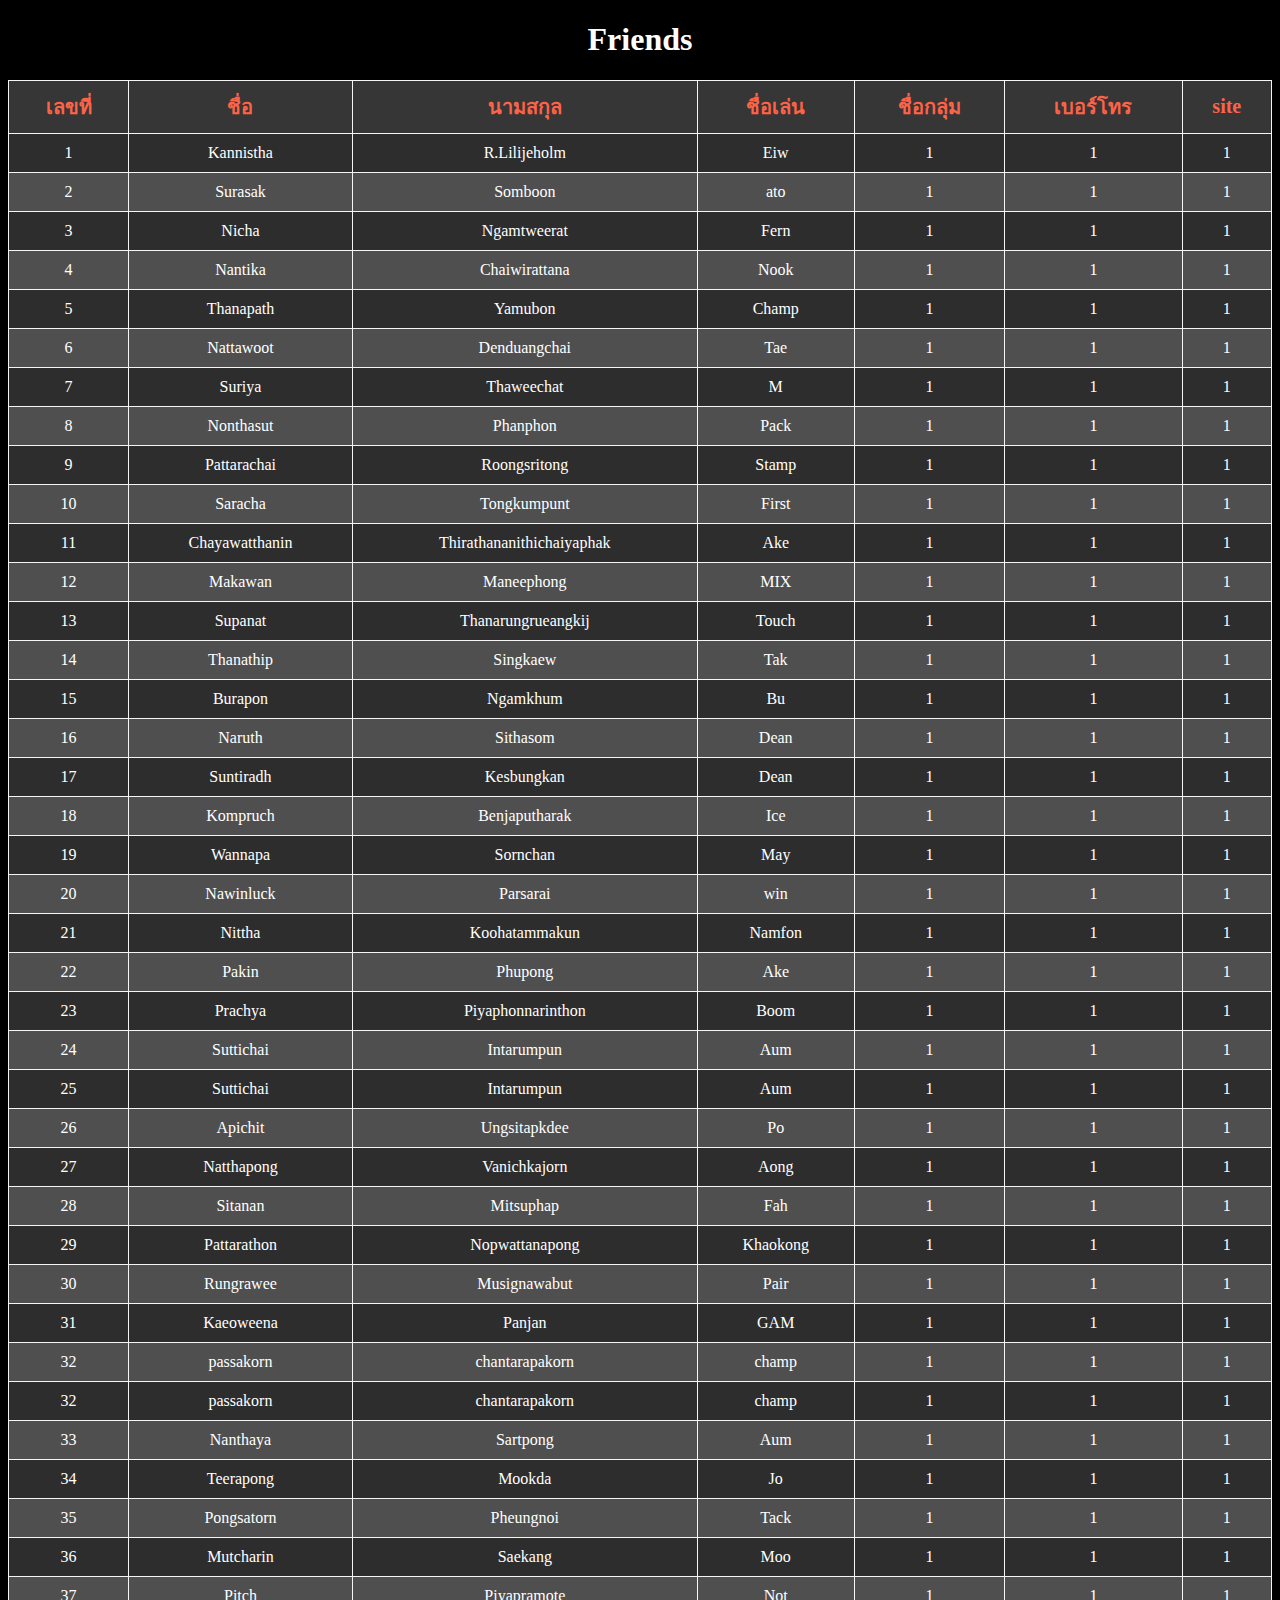
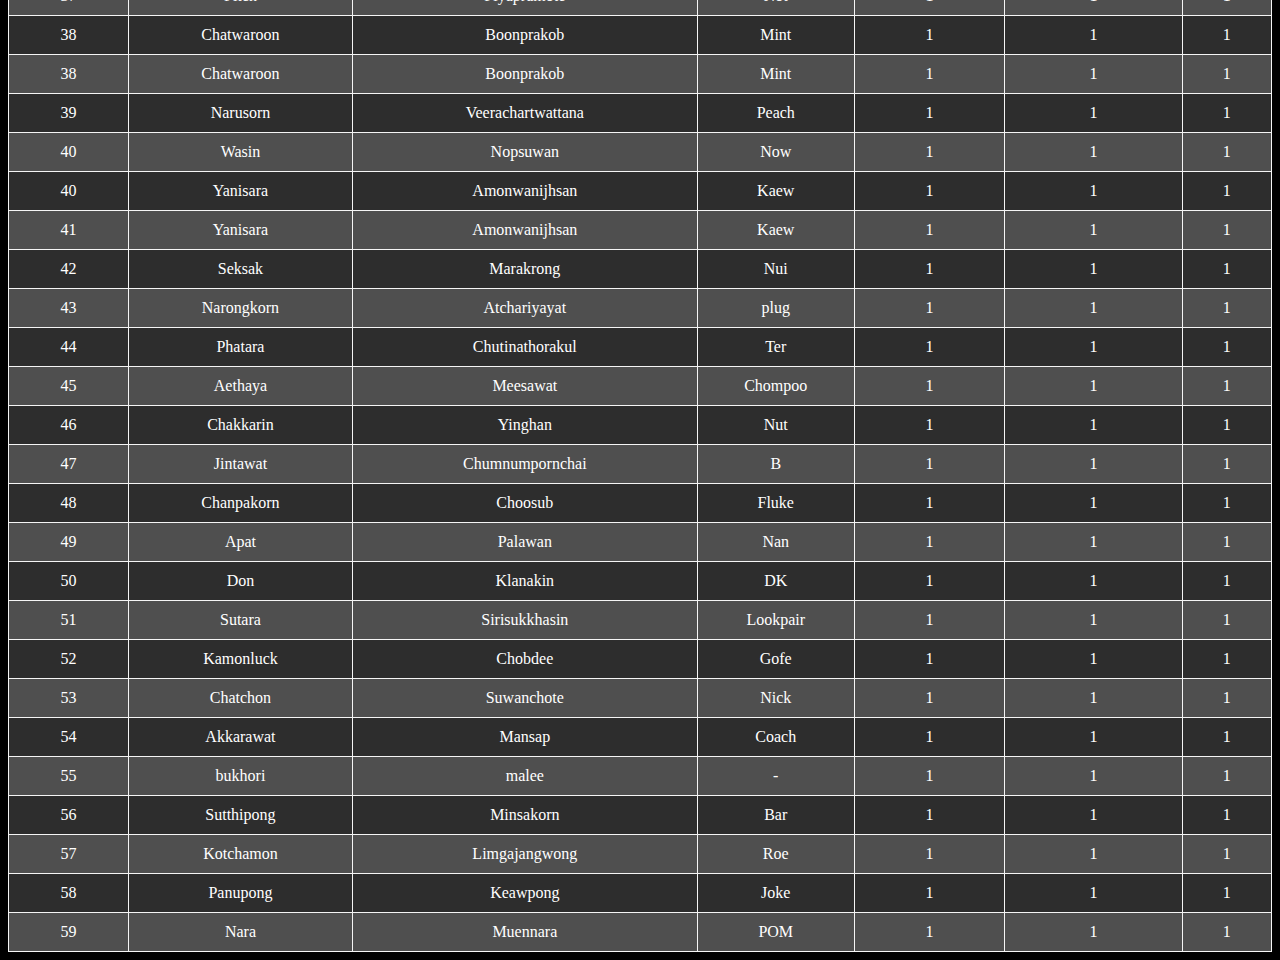
==== HTML/HOMEWORK/friends.html @ 737d5eb5 "profile" ====
<!DOCTYPE html>
<html lang="en">
  <head>
    <meta charset="UTF-8" />
    <meta name="viewport" content="width=device-width, initial-scale=1.0" />
    <link rel="stylesheet" href="../HOMEWORK/CSS/friends.css" />
    <title>Friends</title>
  </head>
  <body>
    <h1>Friends</h1>
    <table>
      <thead>
        <tr>
          <th>เลขที่</th>
          <th>ชื่อ</th>
          <th>นามสกุล</th>
          <th>ชื่อเล่น</th>
          <th>ชื่อกลุ่ม</th>
          <th>เบอร์โทร</th>
          <th>site</th>
        </tr>
      </thead>
      <tbody>
        <tr>
          <td>1</td>
          <td>Kannistha</td>
          <td>R.Lilijeholm</td>
          <td>Eiw</td>
          <td>1</td>
          <td>1</td>
          <td>1</td>
        </tr>
        <tr>
          <td>2</td>
          <td>Surasak</td>
          <td>Somboon</td>
          <td>ato</td>
          <td>1</td>
          <td>1</td>
          <td>1</td>
        </tr>
        <tr>
          <td>3</td>
          <td>Nicha</td>
          <td>Ngamtweerat</td>
          <td>Fern</td>
          <td>1</td>
          <td>1</td>
          <td>1</td>
        </tr>
        <tr>
          <td>4</td>
          <td>Nantika</td>
          <td>Chaiwirattana</td>
          <td>Nook</td>
          <td>1</td>
          <td>1</td>
          <td>1</td>
        </tr>
        <tr>
          <td>5</td>
          <td>Thanapath</td>
          <td>Yamubon</td>
          <td>Champ</td>
          <td>1</td>
          <td>1</td>
          <td>1</td>
        </tr>
        <tr>
          <td>6</td>
          <td>Nattawoot</td>
          <td>Denduangchai</td>
          <td>Tae</td>
          <td>1</td>
          <td>1</td>
          <td>1</td>
        </tr>
        <tr>
          <td>7</td>
          <td>Suriya</td>
          <td>Thaweechat</td>
          <td>M</td>
          <td>1</td>
          <td>1</td>
          <td>1</td>
        </tr>
        <tr>
          <td>8</td>
          <td>Nonthasut</td>
          <td>Phanphon</td>
          <td>Pack</td>
          <td>1</td>
          <td>1</td>
          <td>1</td>
        </tr>
        <tr>
          <td>9</td>
          <td>Pattarachai</td>
          <td>Roongsritong</td>
          <td>Stamp</td>
          <td>1</td>
          <td>1</td>
          <td>1</td>
        </tr>
        <tr>
          <td>10</td>
          <td>Saracha</td>
          <td>Tongkumpunt</td>
          <td>First</td>
          <td>1</td>
          <td>1</td>
          <td>1</td>
        </tr>
        <tr>
          <td>11</td>
          <td>Chayawatthanin</td>
          <td>Thirathananithichaiyaphak</td>
          <td>Ake</td>
          <td>1</td>
          <td>1</td>
          <td>1</td>
        </tr>
        <tr>
          <td>12</td>
          <td>Makawan</td>
          <td>Maneephong</td>
          <td>MIX</td>
          <td>1</td>
          <td>1</td>
          <td>1</td>
        </tr>
        <tr>
          <td>13</td>
          <td>Supanat</td>
          <td>Thanarungrueangkij</td>
          <td>Touch</td>
          <td>1</td>
          <td>1</td>
          <td>1</td>
        </tr>
        <tr>
          <td>14</td>
          <td>Thanathip</td>
          <td>Singkaew</td>
          <td>Tak</td>
          <td>1</td>
          <td>1</td>
          <td>1</td>
        </tr>
        <tr>
          <td>15</td>
          <td>Burapon</td>
          <td>Ngamkhum</td>
          <td>Bu</td>
          <td>1</td>
          <td>1</td>
          <td>1</td>
        </tr>
        <tr>
          <td>16</td>
          <td>Naruth</td>
          <td>Sithasom</td>
          <td>Dean</td>
          <td>1</td>
          <td>1</td>
          <td>1</td>
        </tr>
        <tr>
          <td>17</td>
          <td>Suntiradh</td>
          <td>Kesbungkan</td>
          <td>Dean</td>
          <td>1</td>
          <td>1</td>
          <td>1</td>
        </tr>
        <tr>
          <td>18</td>
          <td>Kompruch</td>
          <td>Benjaputharak</td>
          <td>Ice</td>
          <td>1</td>
          <td>1</td>
          <td>1</td>
        </tr>
        <tr>
          <td>19</td>
          <td>Wannapa</td>
          <td>Sornchan</td>
          <td>May</td>
          <td>1</td>
          <td>1</td>
          <td>1</td>
        </tr>
        <tr>
          <td>20</td>
          <td>Nawinluck</td>
          <td>Parsarai</td>
          <td>win</td>
          <td>1</td>
          <td>1</td>
          <td>1</td>
        </tr>
        <tr>
          <td>21</td>
          <td>Nittha</td>
          <td>Koohatammakun</td>
          <td>Namfon</td>
          <td>1</td>
          <td>1</td>
          <td>1</td>
        </tr>
        <tr>
          <td>22</td>
          <td>Pakin</td>
          <td>Phupong</td>
          <td>Ake</td>
          <td>1</td>
          <td>1</td>
          <td>1</td>
        </tr>
        <tr>
          <td>23</td>
          <td>Prachya</td>
          <td>Piyaphonnarinthon</td>
          <td>Boom</td>
          <td>1</td>
          <td>1</td>
          <td>1</td>
        </tr>
        <tr>
          <td>24</td>
          <td>Suttichai</td>
          <td>Intarumpun</td>
          <td>Aum</td>
          <td>1</td>
          <td>1</td>
          <td>1</td>
        </tr>
        <tr>
          <td>25</td>
          <td>Suttichai</td>
          <td>Intarumpun</td>
          <td>Aum</td>
          <td>1</td>
          <td>1</td>
          <td>1</td>
        </tr>
        <tr>
          <td>26</td>
          <td>Apichit</td>
          <td>Ungsitapkdee</td>
          <td>Po</td>
          <td>1</td>
          <td>1</td>
          <td>1</td>
        </tr>
        <tr>
          <td>27</td>
          <td>Natthapong</td>
          <td>Vanichkajorn</td>
          <td>Aong</td>
          <td>1</td>
          <td>1</td>
          <td>1</td>
        </tr>
        <tr>
          <td>28</td>
          <td>Sitanan</td>
          <td>Mitsuphap</td>
          <td>Fah</td>
          <td>1</td>
          <td>1</td>
          <td>1</td>
        </tr>
        <tr>
          <td>29</td>
          <td>Pattarathon</td>
          <td>Nopwattanapong</td>
          <td>Khaokong</td>
          <td>1</td>
          <td>1</td>
          <td>1</td>
        </tr>
        <tr>
          <td>30</td>
          <td>Rungrawee</td>
          <td>Musignawabut</td>
          <td>Pair</td>
          <td>1</td>
          <td>1</td>
          <td>1</td>
        </tr>
        <tr>
          <td>31</td>
          <td>Kaeoweena</td>
          <td>Panjan</td>
          <td>GAM</td>
          <td>1</td>
          <td>1</td>
          <td>1</td>
        </tr>
        <tr>
          <td>32</td>
          <td>passakorn</td>
          <td>chantarapakorn</td>
          <td>champ</td>
          <td>1</td>
          <td>1</td>
          <td>1</td>
        </tr>
        <tr>
          <td>32</td>
          <td>passakorn</td>
          <td>chantarapakorn</td>
          <td>champ</td>
          <td>1</td>
          <td>1</td>
          <td>1</td>
        </tr>
        <tr>
          <td>33</td>
          <td>Nanthaya</td>
          <td>Sartpong</td>
          <td>Aum</td>
          <td>1</td>
          <td>1</td>
          <td>1</td>
        </tr>
        <tr>
          <td>34</td>
          <td>Teerapong</td>
          <td>Mookda</td>
          <td>Jo</td>
          <td>1</td>
          <td>1</td>
          <td>1</td>
        </tr>
        <tr>
          <td>35</td>
          <td>Pongsatorn</td>
          <td>Pheungnoi</td>
          <td>Tack</td>
          <td>1</td>
          <td>1</td>
          <td>1</td>
        </tr>
        <tr>
          <td>36</td>
          <td>Mutcharin</td>
          <td>Saekang</td>
          <td>Moo</td>
          <td>1</td>
          <td>1</td>
          <td>1</td>
        </tr>
        <tr>
          <td>37</td>
          <td>Pitch</td>
          <td>Piyapramote</td>
          <td>Not</td>
          <td>1</td>
          <td>1</td>
          <td>1</td>
        </tr>
        <tr>
          <td>38</td>
          <td>Chatwaroon</td>
          <td>Boonprakob</td>
          <td>Mint</td>
          <td>1</td>
          <td>1</td>
          <td>1</td>
        </tr>
        <tr>
          <td>38</td>
          <td>Chatwaroon</td>
          <td>Boonprakob</td>
          <td>Mint</td>
          <td>1</td>
          <td>1</td>
          <td>1</td>
        </tr>
        <tr>
          <td>39</td>
          <td>Narusorn</td>
          <td>Veerachartwattana</td>
          <td>Peach</td>
          <td>1</td>
          <td>1</td>
          <td>1</td>
        </tr>
        <tr>
          <td>40</td>
          <td>Wasin</td>
          <td>Nopsuwan</td>
          <td>Now</td>
          <td>1</td>
          <td>1</td>
          <td>1</td>
        </tr>
        <tr>
          <td>40</td>
          <td>Yanisara</td>
          <td>Amonwanijhsan</td>
          <td>Kaew</td>
          <td>1</td>
          <td>1</td>
          <td>1</td>
        </tr>
        <tr>
          <td>41</td>
          <td>Yanisara</td>
          <td>Amonwanijhsan</td>
          <td>Kaew</td>
          <td>1</td>
          <td>1</td>
          <td>1</td>
        </tr>
        <tr>
          <td>42</td>
          <td>Seksak</td>
          <td>Marakrong</td>
          <td>Nui</td>
          <td>1</td>
          <td>1</td>
          <td>1</td>
        </tr>
        <tr>
          <td>43</td>
          <td>Narongkorn</td>
          <td>Atchariyayat</td>
          <td>plug</td>
          <td>1</td>
          <td>1</td>
          <td>1</td>
        </tr>
        <tr>
          <td>44</td>
          <td>Phatara</td>
          <td>Chutinathorakul</td>
          <td>Ter</td>
          <td>1</td>
          <td>1</td>
          <td>1</td>
        </tr>
        <tr>
          <td>45</td>
          <td>Aethaya</td>
          <td>Meesawat</td>
          <td>Chompoo</td>
          <td>1</td>
          <td>1</td>
          <td>1</td>
        </tr>
        <tr>
          <td>46</td>
          <td>Chakkarin</td>
          <td>Yinghan</td>
          <td>Nut</td>
          <td>1</td>
          <td>1</td>
          <td>1</td>
        </tr>
        <tr>
          <td>47</td>
          <td>Jintawat</td>
          <td>Chumnumpornchai</td>
          <td>B</td>
          <td>1</td>
          <td>1</td>
          <td>1</td>
        </tr>
        <tr>
          <td>48</td>
          <td>Chanpakorn</td>
          <td>Choosub</td>
          <td>Fluke</td>
          <td>1</td>
          <td>1</td>
          <td>1</td>
        </tr>
        <tr>
          <td>49</td>
          <td>Apat</td>
          <td>Palawan</td>
          <td>Nan</td>
          <td>1</td>
          <td>1</td>
          <td>1</td>
        </tr>
        <tr>
          <td>50</td>
          <td>Don</td>
          <td>Klanakin</td>
          <td>DK</td>
          <td>1</td>
          <td>1</td>
          <td>1</td>
        </tr>
        <tr>
          <td>51</td>
          <td>Sutara</td>
          <td>Sirisukkhasin</td>
          <td>Lookpair</td>
          <td>1</td>
          <td>1</td>
          <td>1</td>
        </tr>
        <tr>
          <td>52</td>
          <td>Kamonluck</td>
          <td>Chobdee</td>
          <td>Gofe</td>
          <td>1</td>
          <td>1</td>
          <td>1</td>
        </tr>
        <tr>
          <td>53</td>
          <td>Chatchon</td>
          <td>Suwanchote</td>
          <td>Nick</td>
          <td>1</td>
          <td>1</td>
          <td>1</td>
        </tr>
        <tr>
          <td>54</td>
          <td>Akkarawat</td>
          <td>Mansap</td>
          <td>Coach</td>
          <td>1</td>
          <td>1</td>
          <td>1</td>
        </tr>
        <tr>
          <td>55</td>
          <td>bukhori</td>
          <td>malee</td>
          <td>-</td>
          <td>1</td>
          <td>1</td>
          <td>1</td>
        </tr>
        <tr>
          <td>56</td>
          <td>Sutthipong</td>
          <td>Minsakorn</td>
          <td>Bar</td>
          <td>1</td>
          <td>1</td>
          <td>1</td>
        </tr>
        <tr>
          <td>57</td>
          <td>Kotchamon</td>
          <td>Limgajangwong</td>
          <td>Roe</td>
          <td>1</td>
          <td>1</td>
          <td>1</td>
        </tr>
        <tr>
          <td>58</td>
          <td>Panupong</td>
          <td>Keawpong</td>
          <td>Joke</td>
          <td>1</td>
          <td>1</td>
          <td>1</td>
        </tr>
        <tr>
          <td>59</td>
          <td>Nara</td>
          <td>Muennara</td>
          <td>POM</td>
          <td>1</td>
          <td>1</td>
          <td>1</td>
        </tr>
      </tbody>
    </table>
  </body>
</html>
---- HTML/HOMEWORK/CSS/friends.css ----
/* * {
  border: solid red 1px;
} */
body {
  background-color: black;
  text-align: center;
  color: white;
}
table {
  width: 100%;
  height: auto;
  border-collapse: collapse;
}
th {
  font-size: 20px;
  color: tomato;
}
td,
th {
  border: 1px solid whitesmoke;
  padding: 10px;
}
tr:nth-child(even) {
  background-color: #4f4f4f;
}
tr:nth-child(odd) {
  background-color: #2d2d2d;
}
th {
  background-color: #363636;
}
tr:hover {
  background-color: black;
}
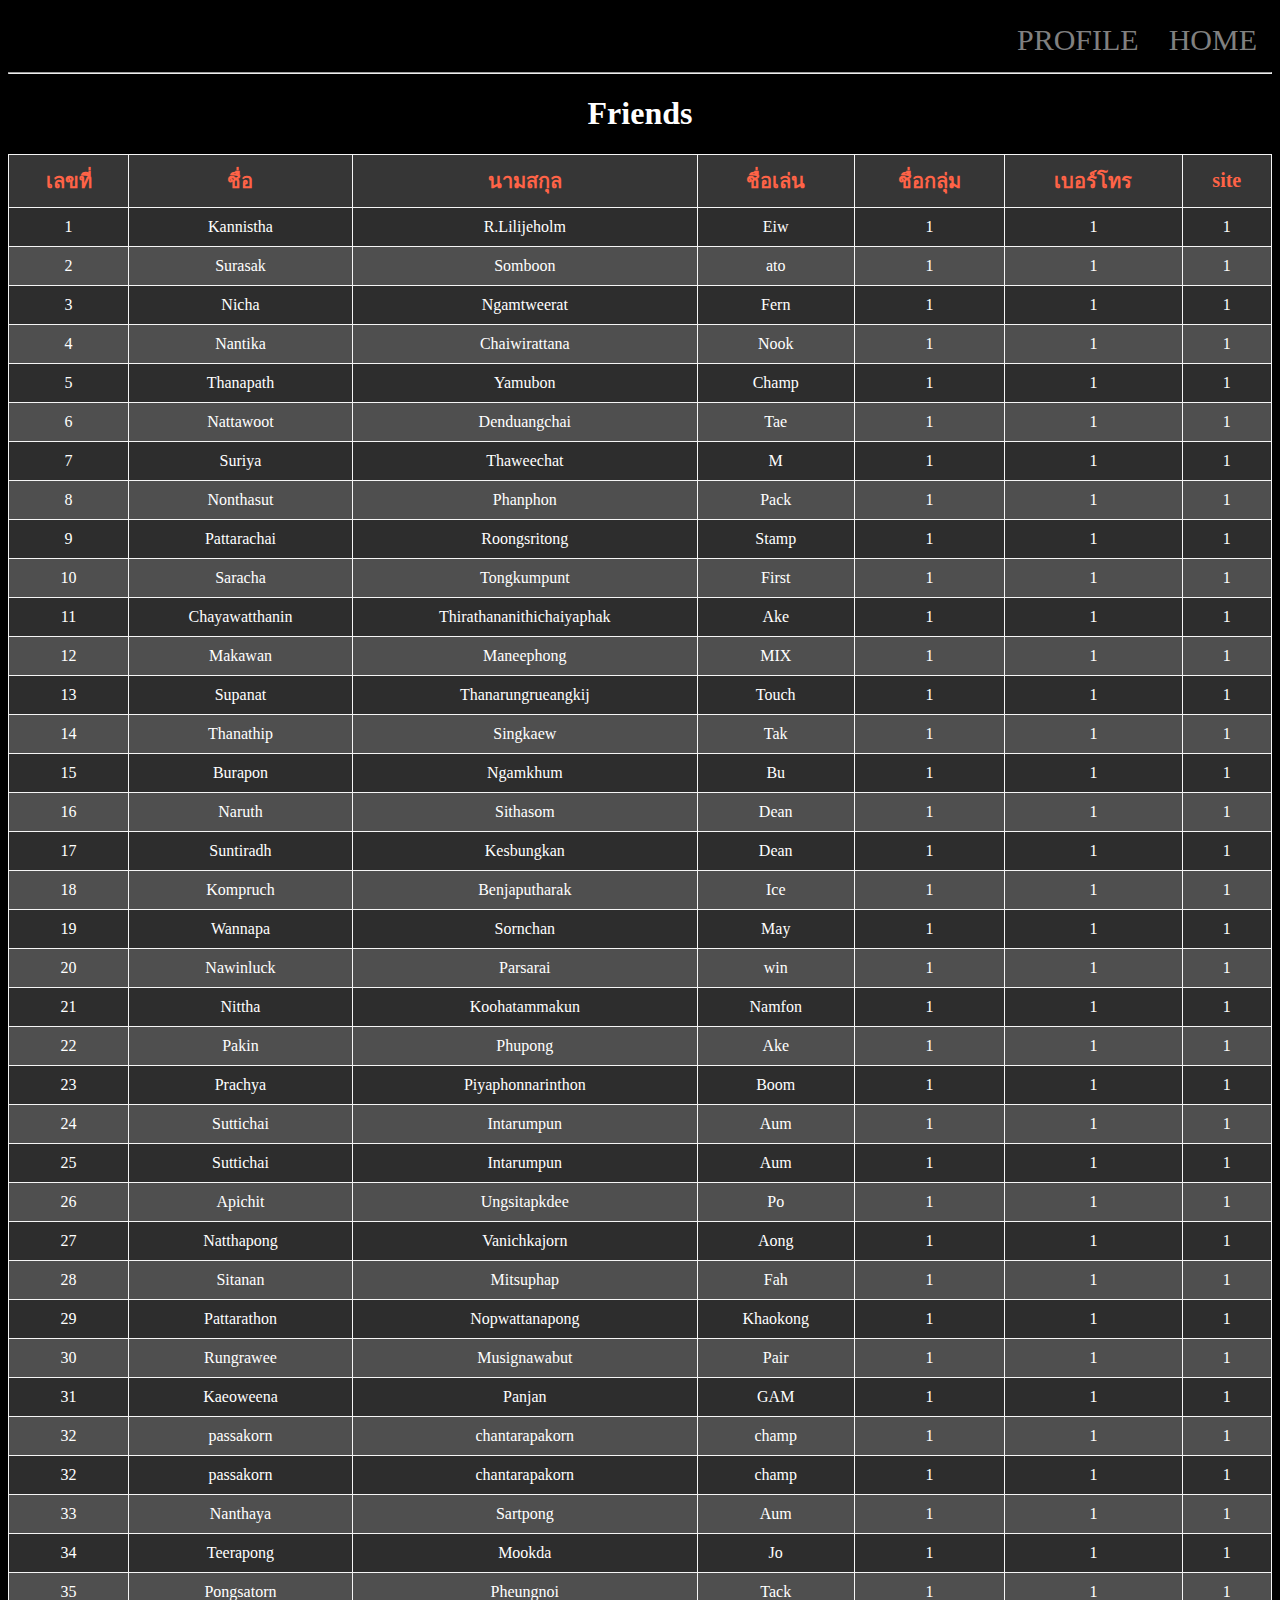
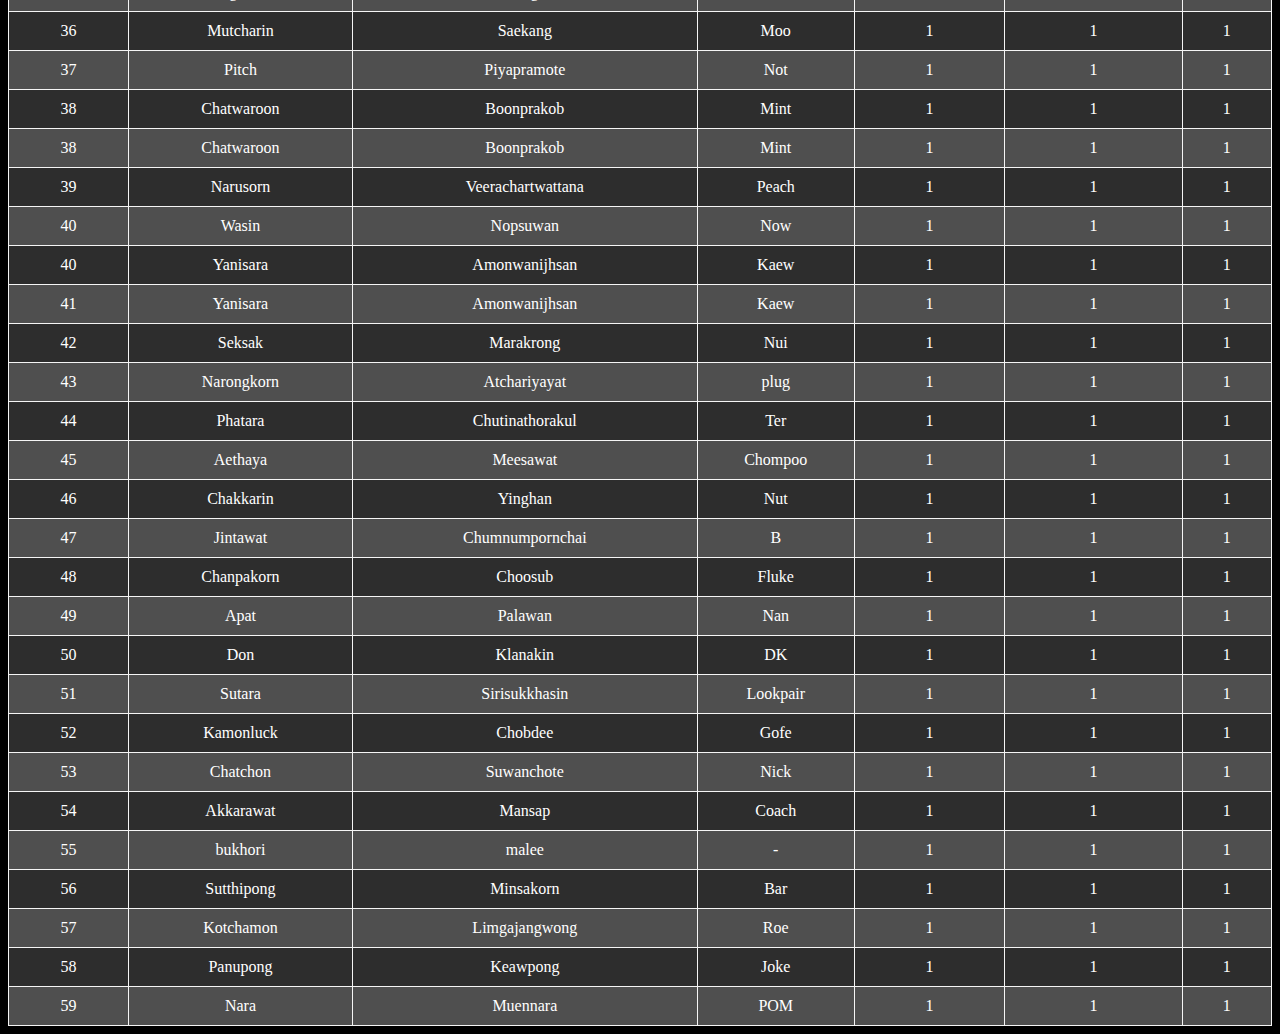
==== commit fbcf78d2: "ok" ====
--- a/HTML/HOMEWORK/friends.html
+++ b/HTML/HOMEWORK/friends.html
@@ -7,6 +7,9 @@
     <title>Friends</title>
   </head>
   <body>
+    <a href="../HOMEWORK/index.html" target="_self">HOME</a>
+    <a href="../HOMEWORK/profile.html" target="_self">PROFILE</a>
+    <hr style="clear: both;" />
     <h1>Friends</h1>
     <table>
       <thead>
--- a/HTML/HOMEWORK/CSS/friends.css
+++ b/HTML/HOMEWORK/CSS/friends.css
@@ -32,3 +32,17 @@
 tr:hover {
   background-color: black;
 }
+
+/* topbar  open*/
+a {
+  text-decoration: none;
+  color: grey;
+  margin: 15px;
+  font-size: 30px;
+  float: right;
+}
+a:hover {
+  color: tomato;
+  font-size: 40px;
+}
+/* topbar  close*/
